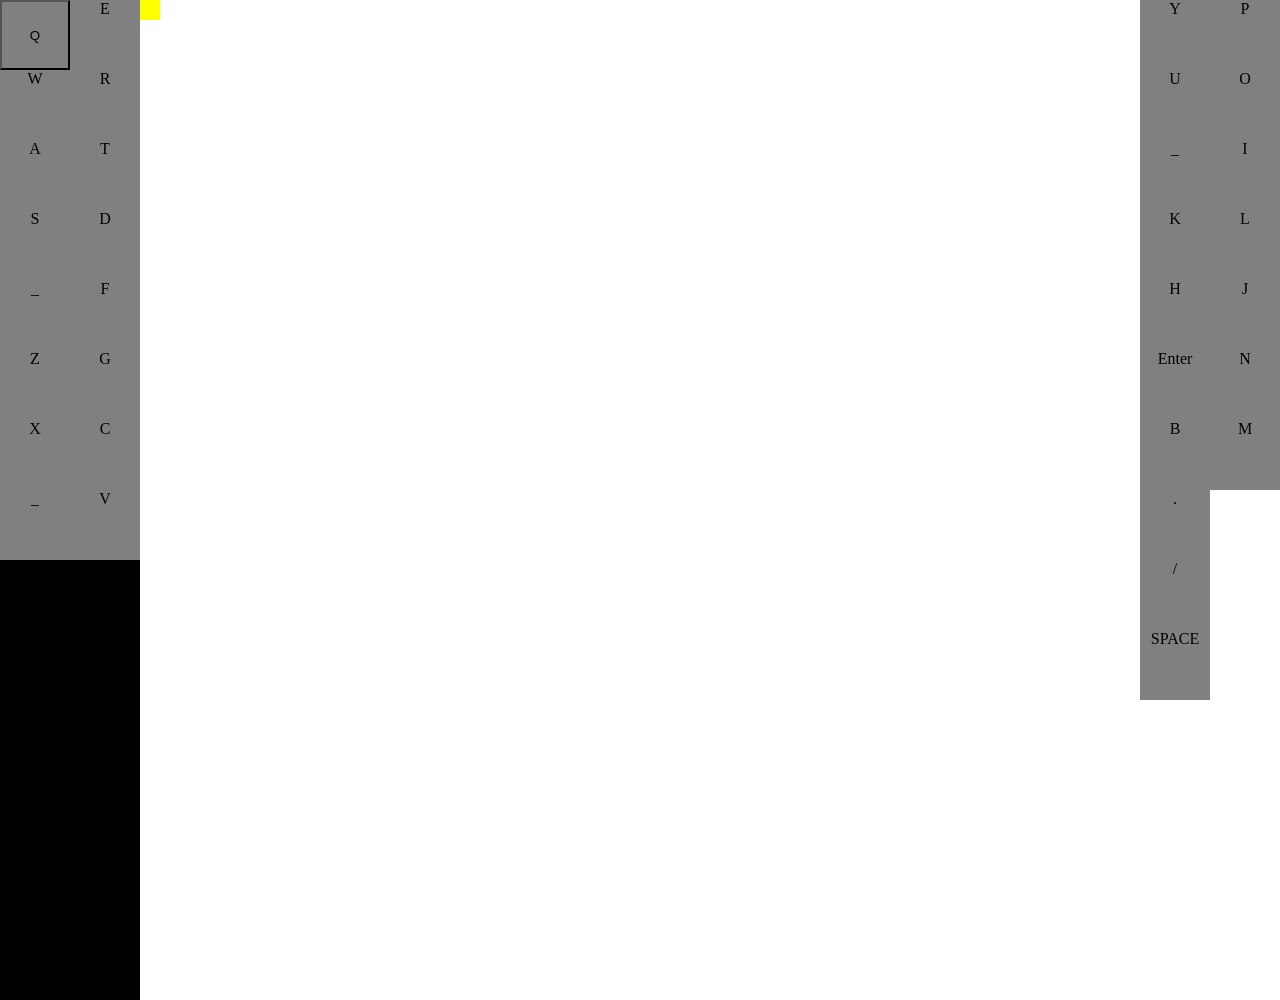
==== index.html @ 79cda3c0 "8" ====
<!DOCTYPE html>
<html>   
  <head>
    <meta charset="utf-8">
    <meta name="viewport" content="initial-scale=1, maximum-scale=1, user-scalable=no, width=device-width">
    <title></title>

       <style type="text/css">
          .button{
              width:70px;
              height:70px;
              background: grey;
              text-align: center;
          }
           button{
              width:70px;
              height:70px;
              background: grey;
              text-align: center;
          }
      
           #text{
               padding: 10px 10px 10px 10px;
           }
      </style>
      
      <script type="text/javascript" src="jquery-3.1.1.min.js"></script>
      
  </head>

    <body style='margin:0 0 0 0'>
        
        
    <div id="keyboard">
        <div class="container" style="float:left;background:black;height:1000px;overflow:display">
            <div style="float:left;">

                <div class="button">
                <button data-value='Q' role="button" type="button"><span>Q</span></button>
                </div>
                <div class="button">
                <span  data-value='Q'>W</span>
                </div>
                <div class="button">
                <span>A</span>
                </div>
                <div class="button">
                <span>S</span>
                </div>
                <div class="button">
                <span>_</span>
                </div>
                <div class="button">
                <span>Z</span>
                </div>
                <div class="button">
                <span>X</span>
                </div>
                <div class="button">
                <span>_</span>
                </div>

            </div>
            <div style="float:left;background:black">

                <div class="button">
                <span>E</span>
                </div>
                <div class="button">
                <span>R</span>
                </div>
                <div class="button">
                <span>T</span>
                </div>
                <div class="button">
                <span>D</span>
                </div>
                <div class="button">
                <span>F</span>
                </div>
                <div class="button">
                <span>G</span>
                </div>
                <div class="button">
                <span>C</span>
                </div>
                <div class="button">
                <span>V</span>
                </div>

            </div>
        </div>
        
        
        <div id='text' style="float:left;background:yellow">
             
            
        </div>
        <div style="float:right;background:black">
            <div class="button">
            <span>P</span>
            </div>
            <div class="button">
            <span>O</span>
            </div>
            <div class="button">
            <span>I</span>
            </div>
            <div class="button">
            <span>L</span>
            </div>
            <div class="button">
            <span>J</span>
            </div>
            <div class="button">
            <span>N</span>
            </div>
            <div class="button">
            <span>M</span>
            </div>
    
        </div>
     
        <div style="float:right;background:black">
            <div class="button">
            <span>Y</span>
            </div>
            <div class="button">
            <span>U</span>
            </div>
            <div class="button">
            <span>_</span>
            </div>
            <div class="button">
            <span>K</span>
            </div>
            <div class="button">
            <span>H</span>
            </div>
            <div class="button">
            <span>Enter</span>
            </div>
            <div class="button">
            <span>B</span>
            </div>
            <div class="button">
            <span>.</span>
            </div>
            <div class="button">
            <span>/</span>
            </div>
            <div class="button">
            <span>SPACE</span>
            </div>
        
        </div>
        
  </div>
    
  </body>
    <script>
        $("#keyboard .button").on("click touchstart",function(){
            var char=$(this).text() ;
           $("#text").append(   char );
            
        })
    </script>
    
</html>
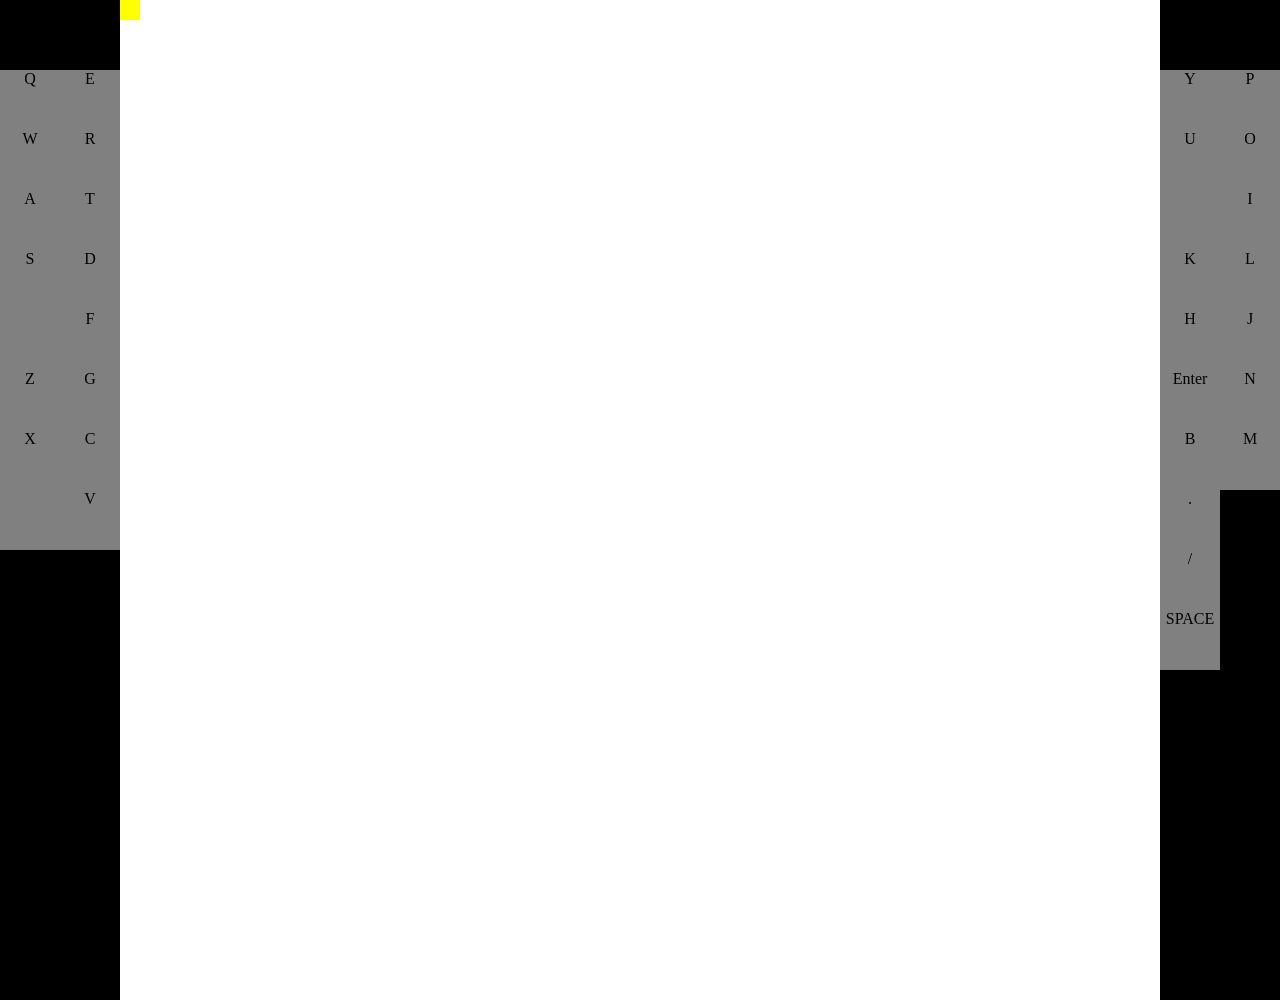
==== commit 65dd2355: "11" ====
--- a/index.html
+++ b/index.html
@@ -7,8 +7,8 @@
 
        <style type="text/css">
           .button{
-              width:70px;
-              height:70px;
+              width:60px;
+              height:60px;
               background: grey;
               text-align: center;
           }
@@ -33,13 +33,13 @@
         
     <div id="keyboard">
         <div class="container" style="float:left;background:black;height:1000px;overflow:display">
-            <div style="float:left;">
+            <div style="float:left;margin-top:70px;">
 
                 <div class="button">
-                <button data-value='Q' role="button" type="button"><span>Q</span></button>
+                <span>Q</span>
                 </div>
                 <div class="button">
-                <span  data-value='Q'>W</span>
+                <span>W</span>
                 </div>
                 <div class="button">
                 <span>A</span>
@@ -48,7 +48,7 @@
                 <span>S</span>
                 </div>
                 <div class="button">
-                <span>_</span>
+                <span></span>
                 </div>
                 <div class="button">
                 <span>Z</span>
@@ -57,11 +57,11 @@
                 <span>X</span>
                 </div>
                 <div class="button">
-                <span>_</span>
+                <span></span>
                 </div>
 
             </div>
-            <div style="float:left;background:black">
+            <div style="float:left;background:black;margin-top:70px;">
 
                 <div class="button">
                 <span>E</span>
@@ -92,77 +92,80 @@
         </div>
         
         
-        <div id='text' style="float:left;background:yellow">
-             
-            
-        </div>
-        <div style="float:right;background:black">
-            <div class="button">
-            <span>P</span>
-            </div>
-            <div class="button">
-            <span>O</span>
-            </div>
-            <div class="button">
-            <span>I</span>
-            </div>
-            <div class="button">
-            <span>L</span>
-            </div>
-            <div class="button">
-            <span>J</span>
-            </div>
-            <div class="button">
-            <span>N</span>
-            </div>
-            <div class="button">
-            <span>M</span>
-            </div>
-    
-        </div>
-     
-        <div style="float:right;background:black">
-            <div class="button">
-            <span>Y</span>
-            </div>
-            <div class="button">
-            <span>U</span>
-            </div>
-            <div class="button">
-            <span>_</span>
-            </div>
-            <div class="button">
-            <span>K</span>
-            </div>
-            <div class="button">
-            <span>H</span>
-            </div>
-            <div class="button">
-            <span>Enter</span>
-            </div>
-            <div class="button">
-            <span>B</span>
-            </div>
-            <div class="button">
-            <span>.</span>
-            </div>
-            <div class="button">
-            <span>/</span>
-            </div>
-            <div class="button">
-            <span>SPACE</span>
-            </div>
-        
+        <div id='text' style="float:left;background:yellow">     
         </div>
         
+        <div class="container" style="float:right;background:black;height:1000px;overflow:display">
+
+            <div style="float:right;background:black;margin-top:70px;">
+                <div class="button">
+                <span>P</span>
+                </div>
+                <div class="button">
+                <span>O</span>
+                </div>
+                <div class="button">
+                <span>I</span>
+                </div>
+                <div class="button">
+                <span>L</span>
+                </div>
+                <div class="button">
+                <span>J</span>
+                </div>
+                <div class="button">
+                <span>N</span>
+                </div>
+                <div class="button">
+                <span>M</span>
+                </div>
+
+            </div>
+
+            <div style="float:right;background:black;margin-top:70px;">
+                <div class="button">
+                <span>Y</span>
+                </div>
+                <div class="button">
+                <span>U</span>
+                </div>
+                <div class="button">
+                <span></span>
+                <span></span>
+                </div>
+                <div class="button">
+                <span>K</span>
+                </div>
+                <div class="button">
+                <span>H</span>
+                </div>
+                <div class="button">
+                <span>Enter</span>
+                </div>
+                <div class="button">
+                <span>B</span>
+                </div>
+                <div class="button">
+                <span>.</span>
+                </div>
+                <div class="button">
+                <span>/</span>
+                </div>
+                <div class="button">
+                <span>SPACE</span>
+                </div>
+
+            </div>
+        </div>
   </div>
     
   </body>
     <script>
-        $("#keyboard .button").on("click touchstart",function(){
+        $("#keyboard .button").on("click touchstart",function(e){
             var char=$(this).text() ;
            $("#text").append(   char );
-            
+          
+            e.preventDefault(); 
         })
     </script>
     
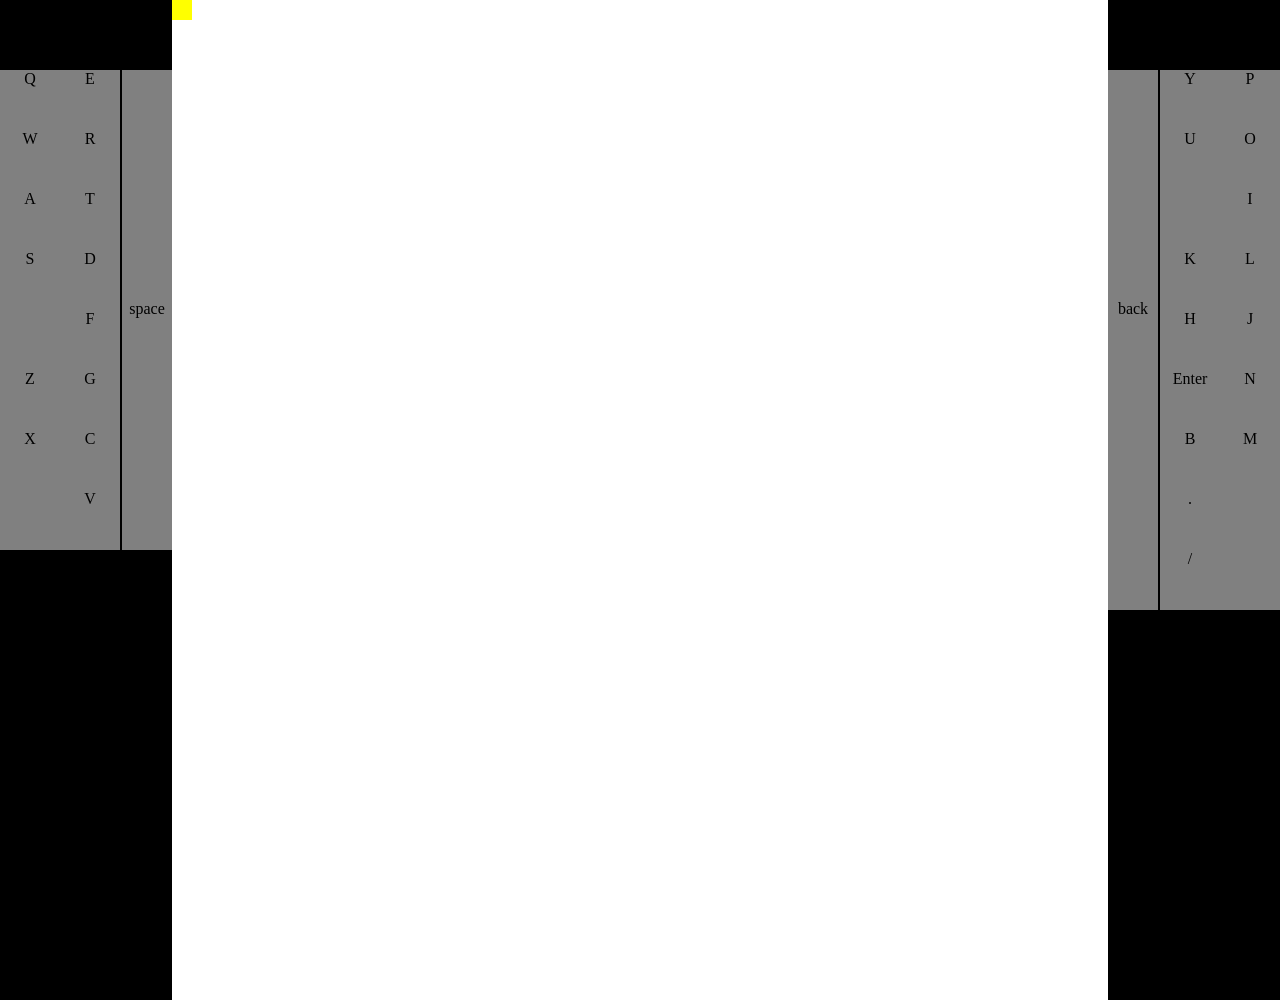
==== commit 0310c78e: "432" ====
--- a/index.html
+++ b/index.html
@@ -31,8 +31,8 @@
     <body style='margin:0 0 0 0'>
         
         
-    <div id="keyboard">
-        <div class="container" style="float:left;background:black;height:1000px;overflow:display">
+    <div id="keyboard" >
+        <div class="container" style="float:left;background:black;height:1000px;">
             <div style="float:left;margin-top:70px;">
 
                 <div class="button">
@@ -89,6 +89,13 @@
                 </div>
 
             </div>
+             <div style="float:left;background:black;margin-top:70px;">
+
+                <div class="button" style="padding-top:230px;margin-left:2px;height:250px;width:50px">
+                <span>space</span>
+                </div>
+            
+            </div>
         </div>
         
         
@@ -118,6 +125,12 @@
                 </div>
                 <div class="button">
                 <span>M</span>
+                </div>
+                <div class="button">
+                <span></span>
+                </div>
+                <div class="button">
+                <span></span>
                 </div>
 
             </div>
@@ -151,10 +164,13 @@
                 <div class="button">
                 <span>/</span>
                 </div>
-                <div class="button">
-                <span>SPACE</span>
+      
+
+            </div>
+            <div style="float:right;background:black;margin-top:70px;">
+                 <div class="button" style="padding-top:230px;margin-right:2px;height:310px;width:50px">
+                     <span>back</span>
                 </div>
-
             </div>
         </div>
   </div>
@@ -162,8 +178,17 @@
   </body>
     <script>
         $("#keyboard .button").on("click touchstart",function(e){
-            var char=$(this).text() ;
-           $("#text").append(   char );
+            var char=$(this).text().trim() ;
+//            console.log(char);
+            if(char=="space")
+                $("#text").append( " " );
+            else if(char=="back"){
+                var str=$("#text").text().trim();
+                str=str.slice(0, -1);
+                 $("#text").text(   str );
+            }
+            else
+                $("#text").append(   char );
           
             e.preventDefault(); 
         })
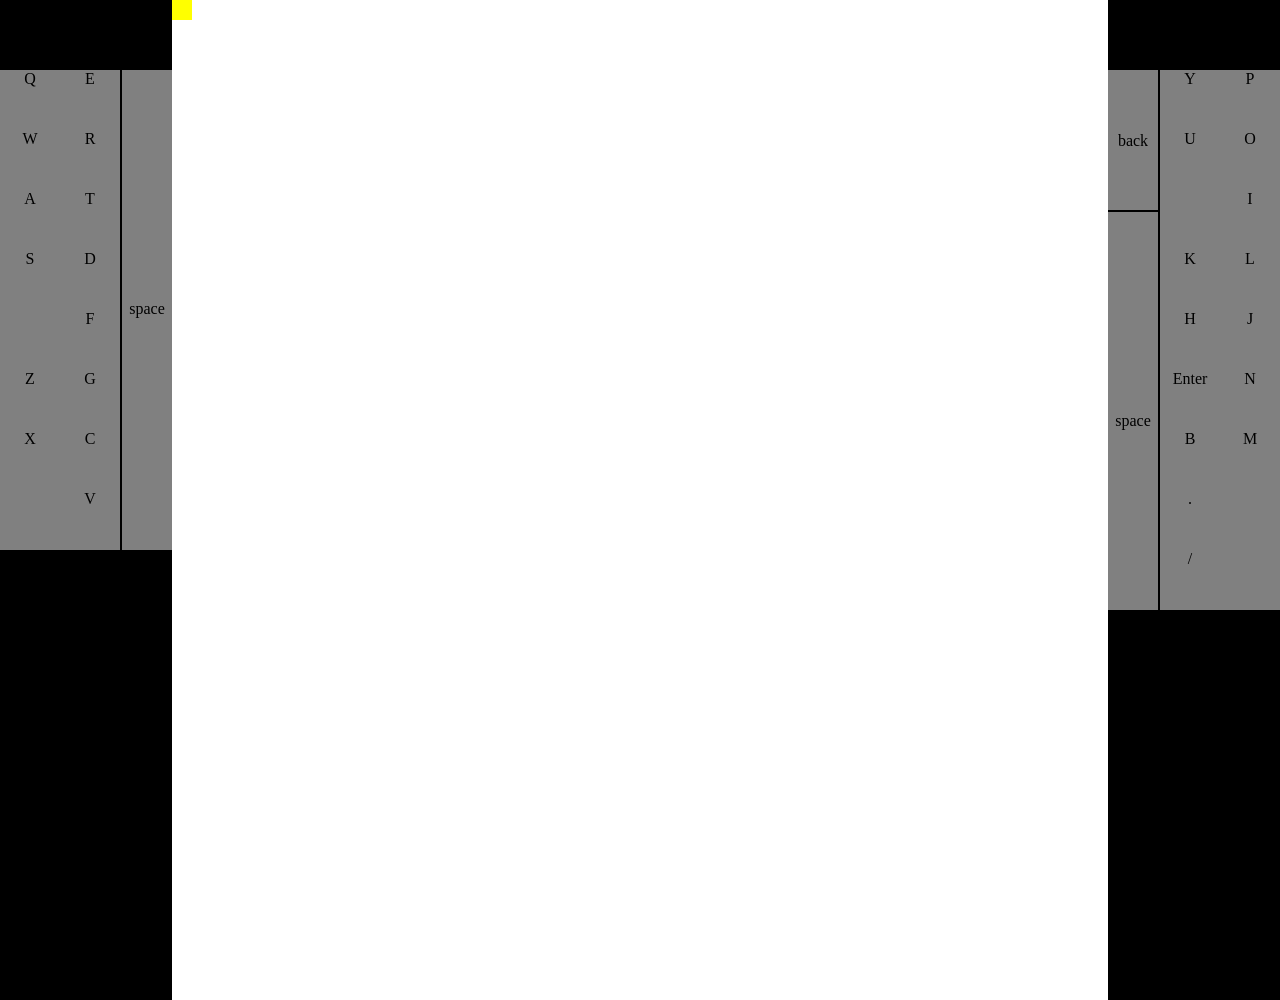
==== commit e8c072a6: "234" ====
--- a/index.html
+++ b/index.html
@@ -168,8 +168,11 @@
 
             </div>
             <div style="float:right;background:black;margin-top:70px;">
-                 <div class="button" style="padding-top:230px;margin-right:2px;height:310px;width:50px">
+                <div class="button" style="padding-top:62px;margin:0 2px 2px 0;height:78px;width:50px">
                      <span>back</span>
+                </div> 
+                <div class="button" style="padding-top:200px;margin-right:2px;height:198px;width:50px">
+                     <span>space</span>
                 </div>
             </div>
         </div>
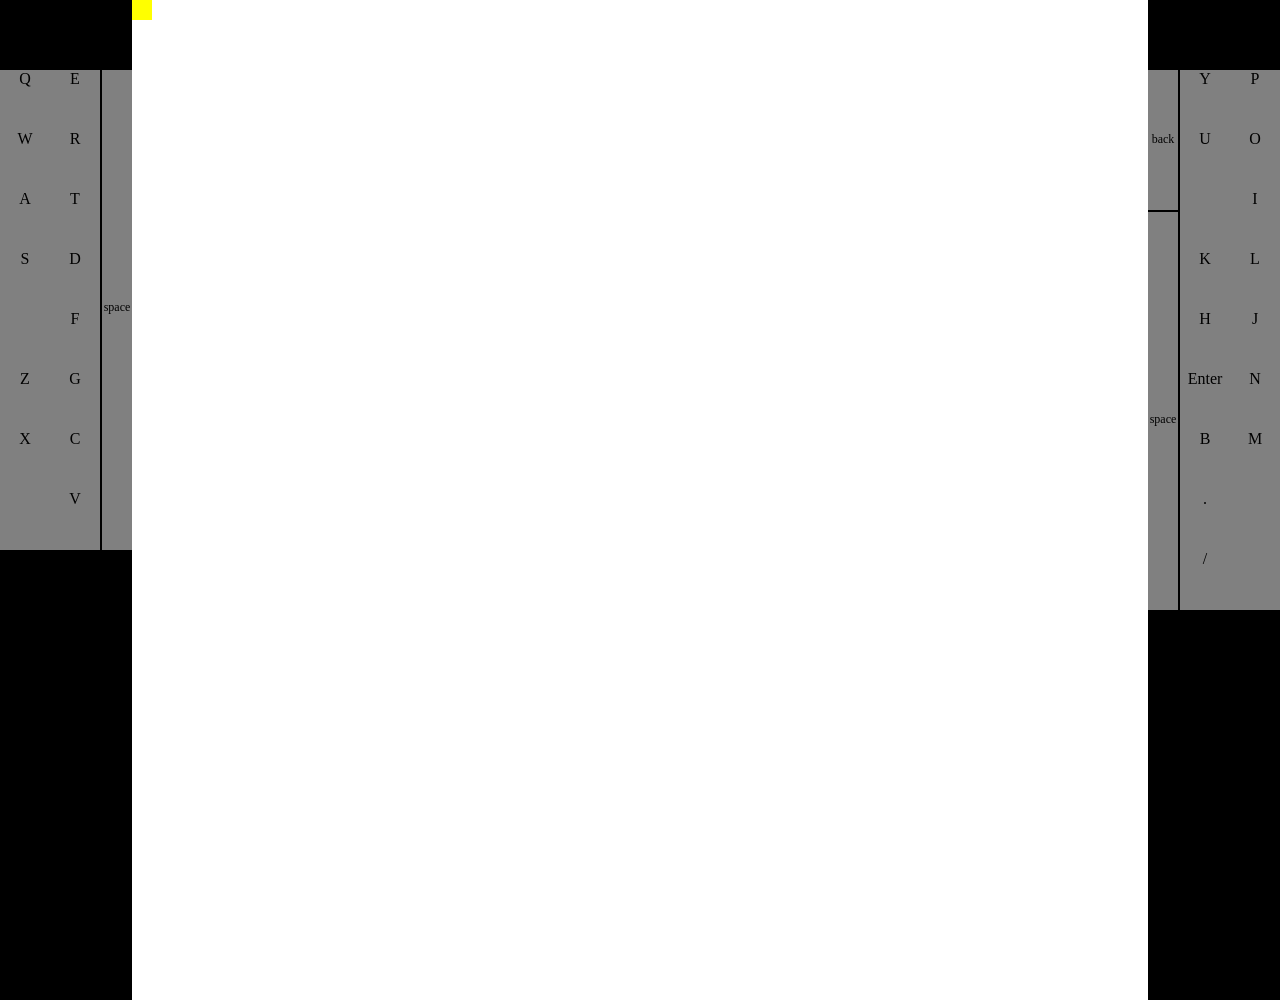
==== commit 166a5176: "bohiasdf" ====
--- a/index.html
+++ b/index.html
@@ -7,17 +7,12 @@
 
        <style type="text/css">
           .button{
-              width:60px;
+              width:50px;
               height:60px;
               background: grey;
               text-align: center;
           }
-           button{
-              width:70px;
-              height:70px;
-              background: grey;
-              text-align: center;
-          }
+           
       
            #text{
                padding: 10px 10px 10px 10px;
@@ -91,7 +86,7 @@
             </div>
              <div style="float:left;background:black;margin-top:70px;">
 
-                <div class="button" style="padding-top:230px;margin-left:2px;height:250px;width:50px">
+                <div class="button" style="padding-top:230px;margin-left:2px;height:250px;width:30px;font-size: 12px;">
                 <span>space</span>
                 </div>
             
@@ -168,10 +163,10 @@
 
             </div>
             <div style="float:right;background:black;margin-top:70px;">
-                <div class="button" style="padding-top:62px;margin:0 2px 2px 0;height:78px;width:50px">
+                <div class="button" style="padding-top:62px;margin:0 2px 2px 0;height:78px;width:30px;font-size: 12px;">
                      <span>back</span>
                 </div> 
-                <div class="button" style="padding-top:200px;margin-right:2px;height:198px;width:50px">
+                <div class="button" style="padding-top:200px;margin-right:2px;height:198px;width:30px;font-size: 12px;">
                      <span>space</span>
                 </div>
             </div>
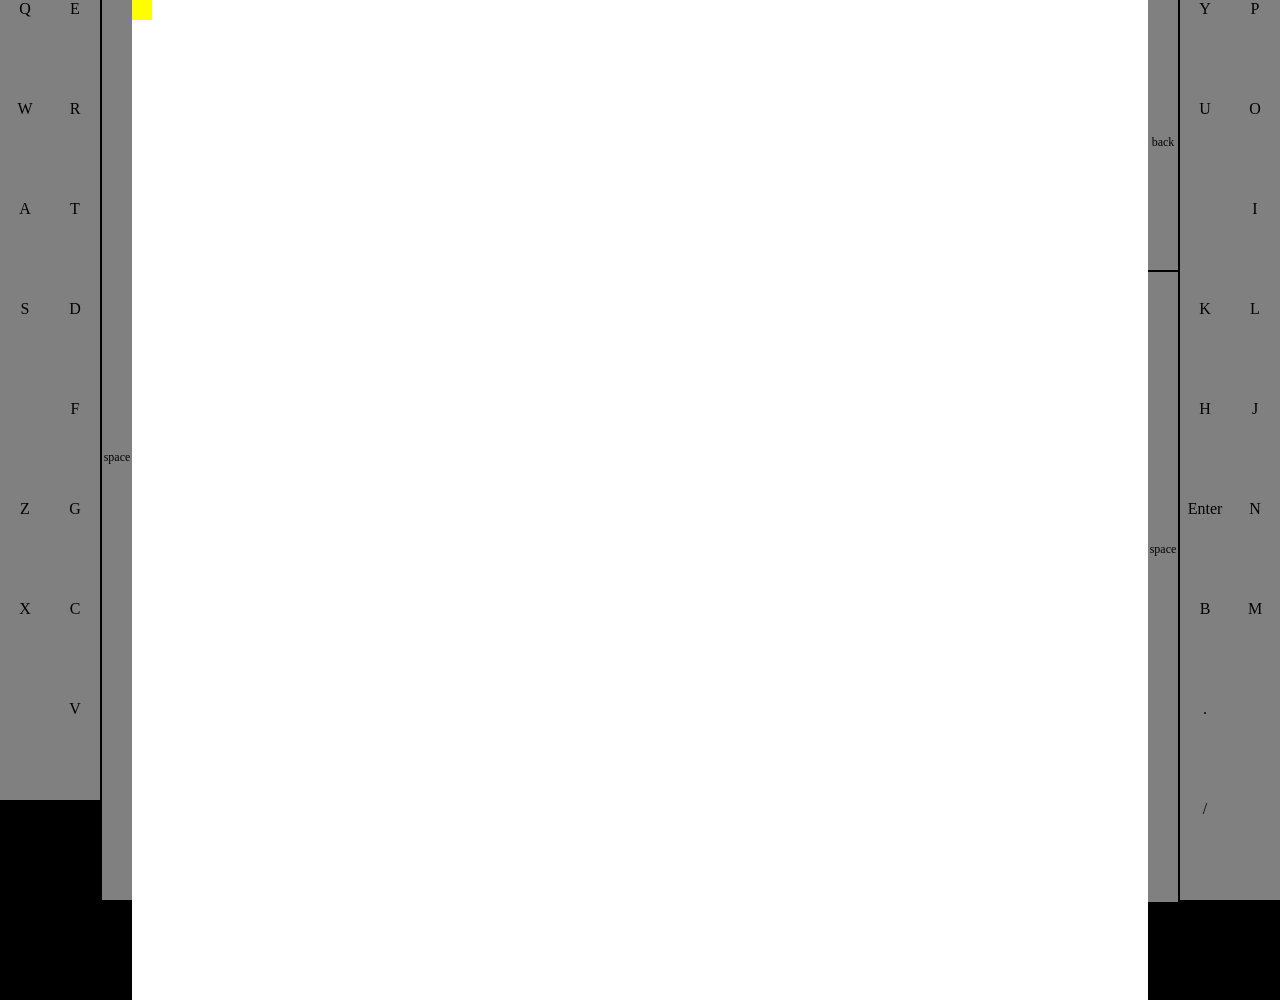
==== commit a88decdb: "updated keyboard" ====
--- a/index.html
+++ b/index.html
@@ -8,11 +8,18 @@
        <style type="text/css">
           .button{
               width:50px;
-              height:60px;
+/*              height:60px;*/
+               height:11.11vh;
               background: grey;
               text-align: center;
           }
-           
+           .space_button{
+              width:50px;
+/*              height:60px;*/
+               height:100vh;
+              background: grey;
+              text-align: center;
+          }
       
            #text{
                padding: 10px 10px 10px 10px;
@@ -28,7 +35,9 @@
         
     <div id="keyboard" >
         <div class="container" style="float:left;background:black;height:1000px;">
-            <div style="float:left;margin-top:70px;">
+            <div style="float:left;
+<!--                margin-top:70px;-->
+                ">
 
                 <div class="button">
                 <span>Q</span>
@@ -56,7 +65,9 @@
                 </div>
 
             </div>
-            <div style="float:left;background:black;margin-top:70px;">
+            <div style="float:left;background:black;
+<!--                margin-top:70px;-->
+                ">
 
                 <div class="button">
                 <span>E</span>
@@ -84,9 +95,11 @@
                 </div>
 
             </div>
-             <div style="float:left;background:black;margin-top:70px;">
-
-                <div class="button" style="padding-top:230px;margin-left:2px;height:250px;width:30px;font-size: 12px;">
+             <div style="float:left;background:black;
+<!--                margin-top:70px;-->
+                ">
+
+                <div class="space_button" style="padding-top:50vh;margin-left:2px;height:50vh;width:30px;font-size: 12px;">
                 <span>space</span>
                 </div>
             
@@ -99,7 +112,9 @@
         
         <div class="container" style="float:right;background:black;height:1000px;overflow:display">
 
-            <div style="float:right;background:black;margin-top:70px;">
+            <div style="float:right;background:black;
+<!--               margin-top:70px;-->
+               ">
                 <div class="button">
                 <span>P</span>
                 </div>
@@ -130,7 +145,9 @@
 
             </div>
 
-            <div style="float:right;background:black;margin-top:70px;">
+            <div style="float:right;background:black;
+<!--               margin-top:70px;-->
+               ">
                 <div class="button">
                 <span>Y</span>
                 </div>
@@ -162,11 +179,13 @@
       
 
             </div>
-            <div style="float:right;background:black;margin-top:70px;">
-                <div class="button" style="padding-top:62px;margin:0 2px 2px 0;height:78px;width:30px;font-size: 12px;">
+            <div style="float:right;background:black;
+<!--               margin-top:70px-->
+               ;">
+                <div class="button" style="padding-top:15vh;margin:0 2px 2px 0;height:15vh;width:30px;font-size: 12px;">
                      <span>back</span>
                 </div> 
-                <div class="button" style="padding-top:200px;margin-right:2px;height:198px;width:30px;font-size: 12px;">
+                <div class="button" style="padding-top:30vh;margin-right:2px;height:40vh;width:30px;font-size: 12px;">
                      <span>space</span>
                 </div>
             </div>
